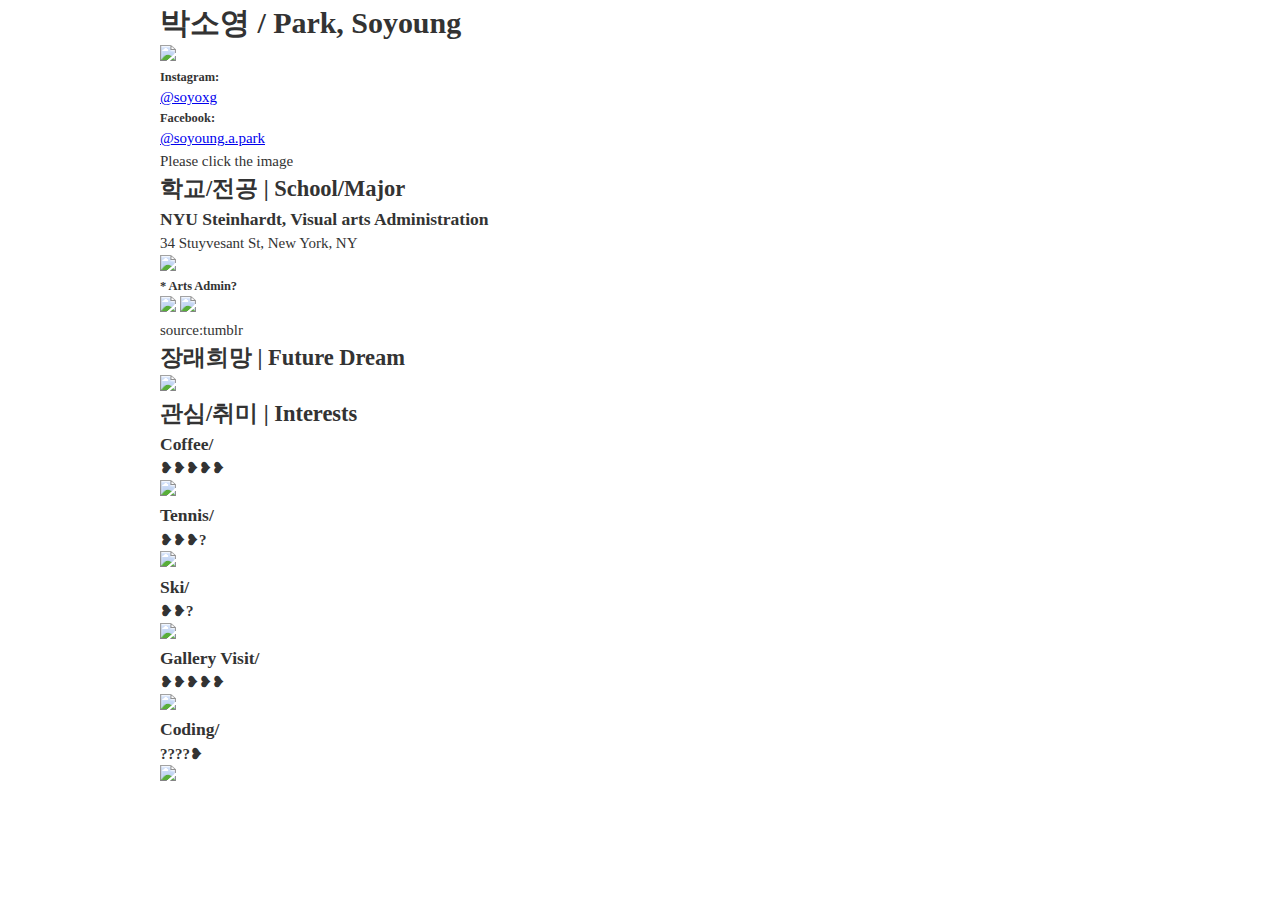
==== soyoung.html @ 8233bb43 "add soyoung" ====
<!DOCTYPE HTML>
<html lang="ko-KR">
  <head>
  <meta charset="utf-8">
  <meta name="viewport" content="width=device-width,initial-scale=1.0">
  <title>Soyoung Park</title>
  <link rel="stylesheet" type="text/css" href="soyoung.css">
  </head>
  <body>
    <div class="container"

    <div class="header">
    <h1>박소영 / Park, Soyoung</h1>
    <a href="https://www.facebook.com/soyoung.a.park"> <img id="profile" src="https://scontent-lga3-1.xx.fbcdn.net/v/t1.0-9/16729382_10211970927089179_1550128365357959615_n.jpg?oh=503290593ffb31f37e13a3bb77bed55f&oe=58FEBAC8">

    </a>
    <h5> Instagram: </h5> <a href="https://www.instagram.com/soyoxg/"> <p> @soyoxg </p> </a>
    <h5> Facebook: </h5> <a href="https://www.facebook.com/soyoung.a.park" <p> @soyoung.a.park </p></a>
    <p>Please click the image</p>
    <h2> 학교/전공 | School/Major</h2>
      <h3>NYU Steinhardt, Visual arts Administration</h3>
      <p>34 Stuyvesant St, New York, NY</p>
      <img src="http://www.shinyawatanabe.net/atomicsunshine/ny/article9film%20004.jpg">
      <h5> * Arts Admin?</h5>
        <img class="major" id="cloud" src="http://24.media.tumblr.com/tumblr_majrax7BOa1qh0usho5_1280.jpg">
        <img class="major" id="auction" src="http://www.christies.com/media-library/images/features/articles/2015/05/12/lfttp-post-sale/mainimage.jpg">
      <p>source:tumblr</p>
    <h2> 장래희망 | Future Dream</h2>
    <img src="http://d2jv9003bew7ag.cloudfront.net/uploads/Steven-Cohen-Portrait-with-Hirsts-Famous-Piece-from-1991-865x577.jpg">
    <h2> 관심/취미 | Interests </h2>
      <h3> Coffee/</h3>
        <h4>❥❥❥❥❥</h4>
        <img class="interest" id="int" src="https://static1.squarespace.com/static/54334c39e4b06ff3a16346ef/t/543c66d9e4b09677c88b305c/1413244644437/stylelacolombe.jpg">
      <h3> Tennis/</h3>
      <h4>❥❥❥? </h4>
        <img class="interest" id="bint" src="http://www.harbourtrees.com/golf/emailer2020/img/harbourtrees/Tennis-Court-at-Sandy-Lane-Barbados__03.jpg">
      <h3> Ski/</h3>
        <h4>❥❥?</h4>
        <img class="interest" id="cint" src="https://cdnb1.trekaroo.com/wp-content/uploads/2016/10/Family-Ski-Safety.jpg">
      <h3> Gallery Visit/</h3>
        <h4>❥❥❥❥❥</h4>
        <img class="interest" id="dint" src="http://livingmajor.com/wp-content/uploads/2014/01/KAWS-Nerman-Exhibition-2779.jpg">
      <h3>Coding/ </h3>
        <h4>????❥ </h4>
        <img id="coint" src="http://assets.motherjones.com/interactives/projects/features/code/img/banner.png">




  </body>
</html>
---- soyoung.css ----
* {
	margin: 0;
}

html {
	font-size: 15px;
	color: #333333;
	/* ì´ ì•„ëž˜ëŠ” í¬ë§ì‚¬í•­; typography */
	line-height: 1.5;
	letter-spacing: -0.002em;
}


/* ------------------ */

.container {
	width: 960px;
	margin: 0 auto;
}


/* ------------------ */

/* float í™œìš©
 * 1. headerë‚´ì— float 1ë²ˆ
 * 2. ulë‚´ì—ì„œ list item float 1ë²ˆ
*/
.header {
	width: 100%;
	height: 70px;
	overflow: hidden
}

.header > h1 {
	float: left;
	font-size: 32px;
	line-height: 70px;
}


/* list-style í•´ì œ */
.gnb {
	float: right;
	overflow: hidden;
	list-style: none;
}

.gnb > li {
	float: left;
	margin-right: 20px;
}

/* ê°€ìƒ í´ëž˜ìŠ¤ í™œìš© */
.gnb > li:last-child {
	margin-right: 0;
}

/* anchor ìŠ¤íƒ€ì¼ í•´ì œ, vertical align(inline) í™•ì¸*/
.gnb > li > a {
	text-decoration: none;
	color: inherit;
	line-height: 70px;
  font-size: 1.5em;
}

/* anchor ìƒíƒœ ë””ìžì¸ */
.gnb > li > a:hover {
	opacity: 0.5;
}


/* ------------------ */

.landing {
	display: inline-block;
	width: 100%;
	height: 600px;
	color: #ffffff;
	text-align: center;
	/* background image ë¡œë“œë§Œ í•´ë„ ì¢‹ìŒ */
	background-image: url("img/photography.jpg");
	background-size: cover;
	background-position: center center;
	background-color: #FFE69C;
	opacity: 0.75;
}

.landing h2 {
	padding-top: 150px;
	margin-bottom: 50px;
	font-size: 5em;
}

.landing p {
	font-size: 2em;
}


/* ------------------ */

/* float 3ë‹¨ ë°°ì¹˜ + margin ê°„ê²© ì¡°ì • */
.images {
	width: 100%;
	padding-top: 100px;
	padding-bottom: 100px;
	overflow: hidden;
}

.image-box {
	float: left;
	width: 310px;
	margin-right: 15px;
	overflow: hidden;
}

.image-box:last-child {
	margin-right: 0px;
}



/* ì´ê±° í•´ì˜¤ë©´ RWD ì¢€ ì•„ì‹œëŠ” ë¶„*/
.image-box > img {
	width: 310px;
	height: auto;
	margin-bottom: 20px;
}

/*.image-img{
	overflow: hidden;
}*/
/* ------------------ */

.contacts {
	width: 100%;
	padding-top: 100px;
	padding-bottom: 100px;
}

.contacts > h2 {
	font-size: 25px;
	margin-bottom: 20px;
}

.contacts > p {
	margin-bottom: 20px;
}

.contact {
	width: 100%;
	margin-bottom: 10px;
}

label, .contact > h5 {
	font-size: 16px;
	font-weight: normal;
}

label {
	margin-right: 10px;
}

/* ì´ê±´ ì—†ì–´ë„ ìƒê´€ ì—†ìŒ <br>ë¡œ ëŒ€ì²´ ê°€ëŠ¥ */
textarea {
	display: block;
}


/* ------------------ */

.footer {
	width: 100%;
	padding-top: 40px;
	padding-bottom: 40px;
	color: #ffffff;
	text-align: center;
	background-color: #333333;
}
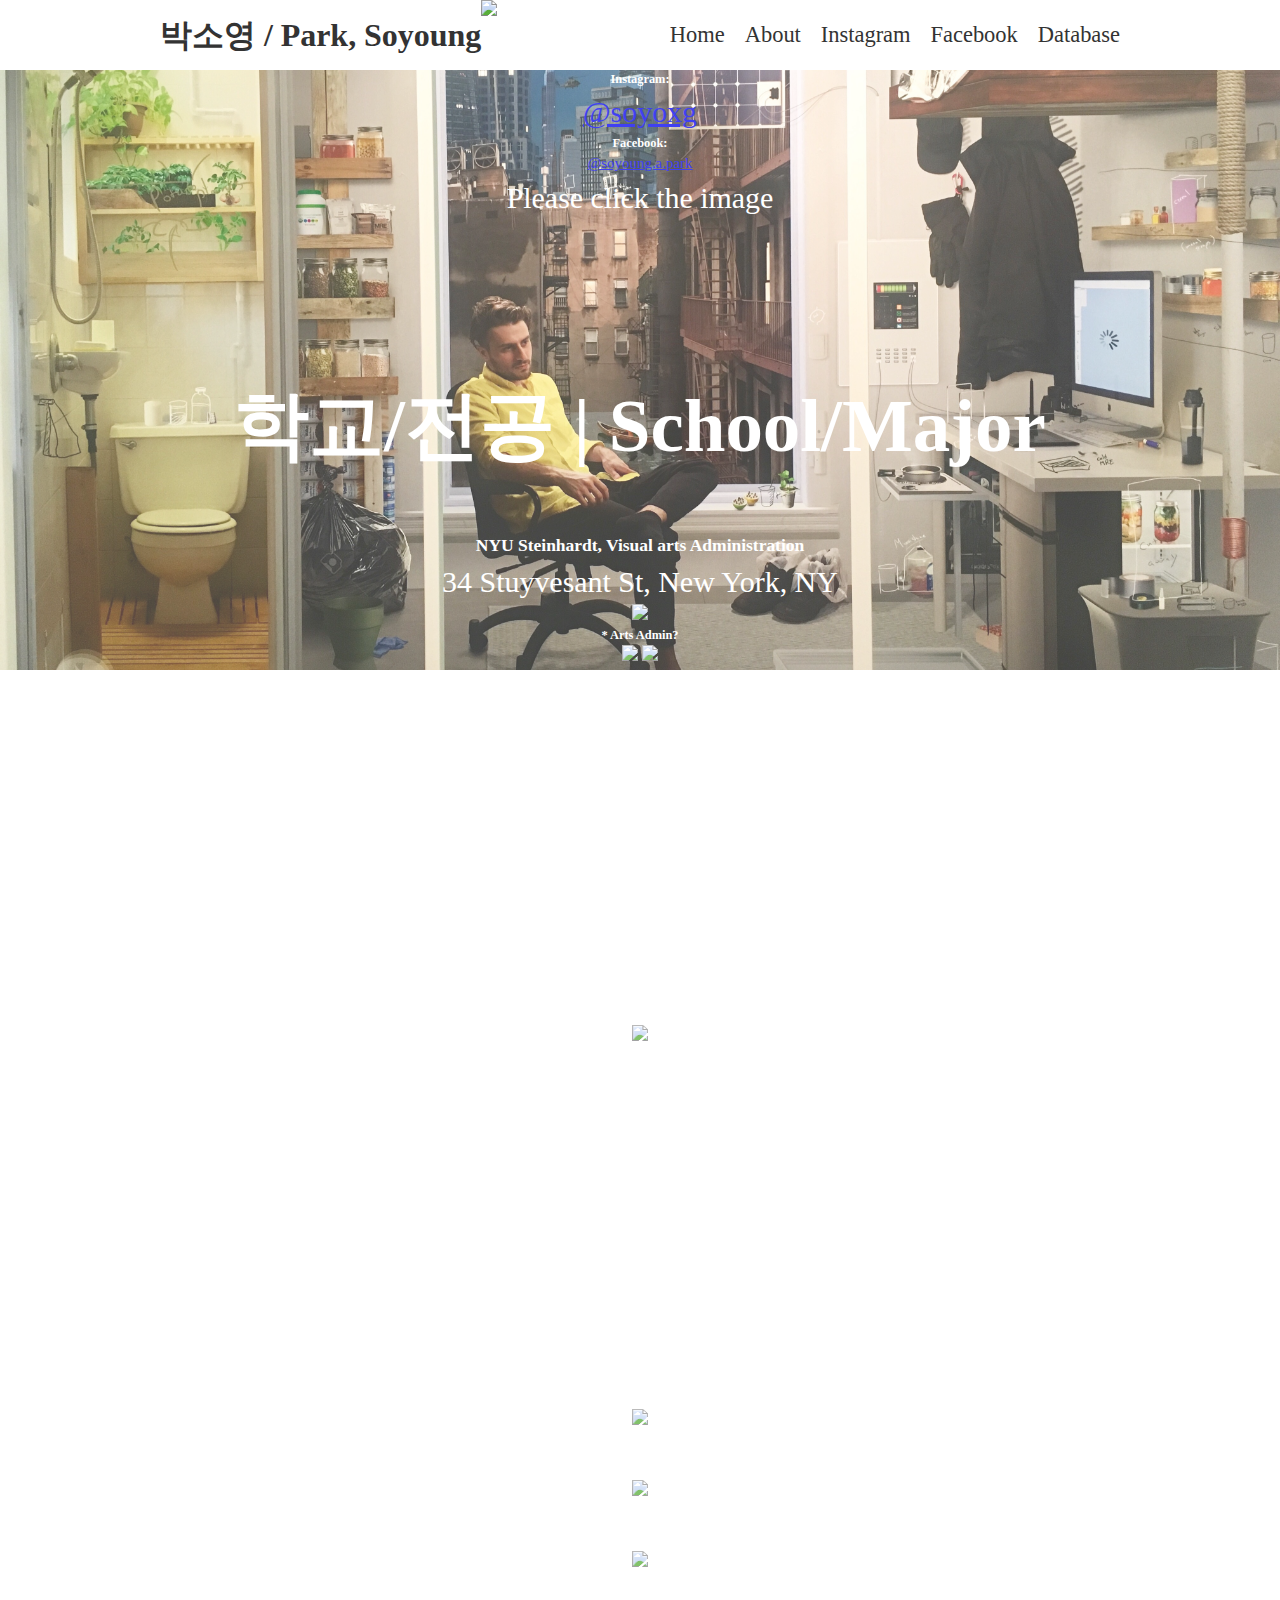
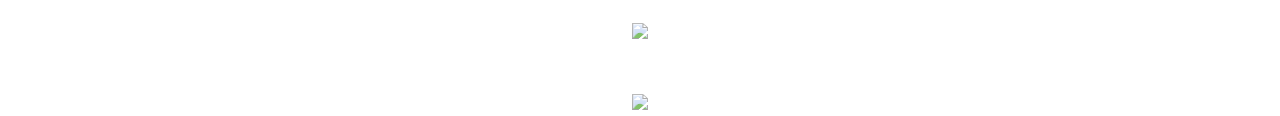
==== commit 7682ab07: "d" ====
--- a/soyoung.html
+++ b/soyoung.html
@@ -7,13 +7,30 @@
   <link rel="stylesheet" type="text/css" href="soyoung.css">
   </head>
   <body>
-    <div class="container"
+    <div class="container">
 
-    <div class="header">
-    <h1>박소영 / Park, Soyoung</h1>
-    <a href="https://www.facebook.com/soyoung.a.park"> <img id="profile" src="https://scontent-lga3-1.xx.fbcdn.net/v/t1.0-9/16729382_10211970927089179_1550128365357959615_n.jpg?oh=503290593ffb31f37e13a3bb77bed55f&oe=58FEBAC8">
+      <div class="header">
+        <h1>박소영 / Park, Soyoung</h1>
+        <a href="https://www.facebook.com/soyoung.a.park"> <img id="profile" src="https://scontent-lga3-1.xx.fbcdn.net/v/t1.0-9/16729382_10211970927089179_1550128365357959615_n.jpg?oh=503290593ffb31f37e13a3bb77bed55f&oe=58FEBAC8"></a>
 
-    </a>
+        <ul class="gnb">
+          <li><a href="https://soyoxg.github.io">Home</a></li>
+          <li><a href="soyoung.html">About</a></li>
+          <li><a href="https://www.instagram.com/soyoxg/">Instagram</a></li>
+          <li><a href="https://www.facebook.com/soyoung.a.park">Facebook</a></li>
+          <li><a href="#">Database</a></li>
+        </ul>
+      </div>
+    </div>
+
+    <!-- //header -->
+    <!-- main -->
+    <div class="main">
+      <!-- main > landing -->
+      <div class="landing">
+        <div class="container">
+
+
     <h5> Instagram: </h5> <a href="https://www.instagram.com/soyoxg/"> <p> @soyoxg </p> </a>
     <h5> Facebook: </h5> <a href="https://www.facebook.com/soyoung.a.park" <p> @soyoung.a.park </p></a>
     <p>Please click the image</p>
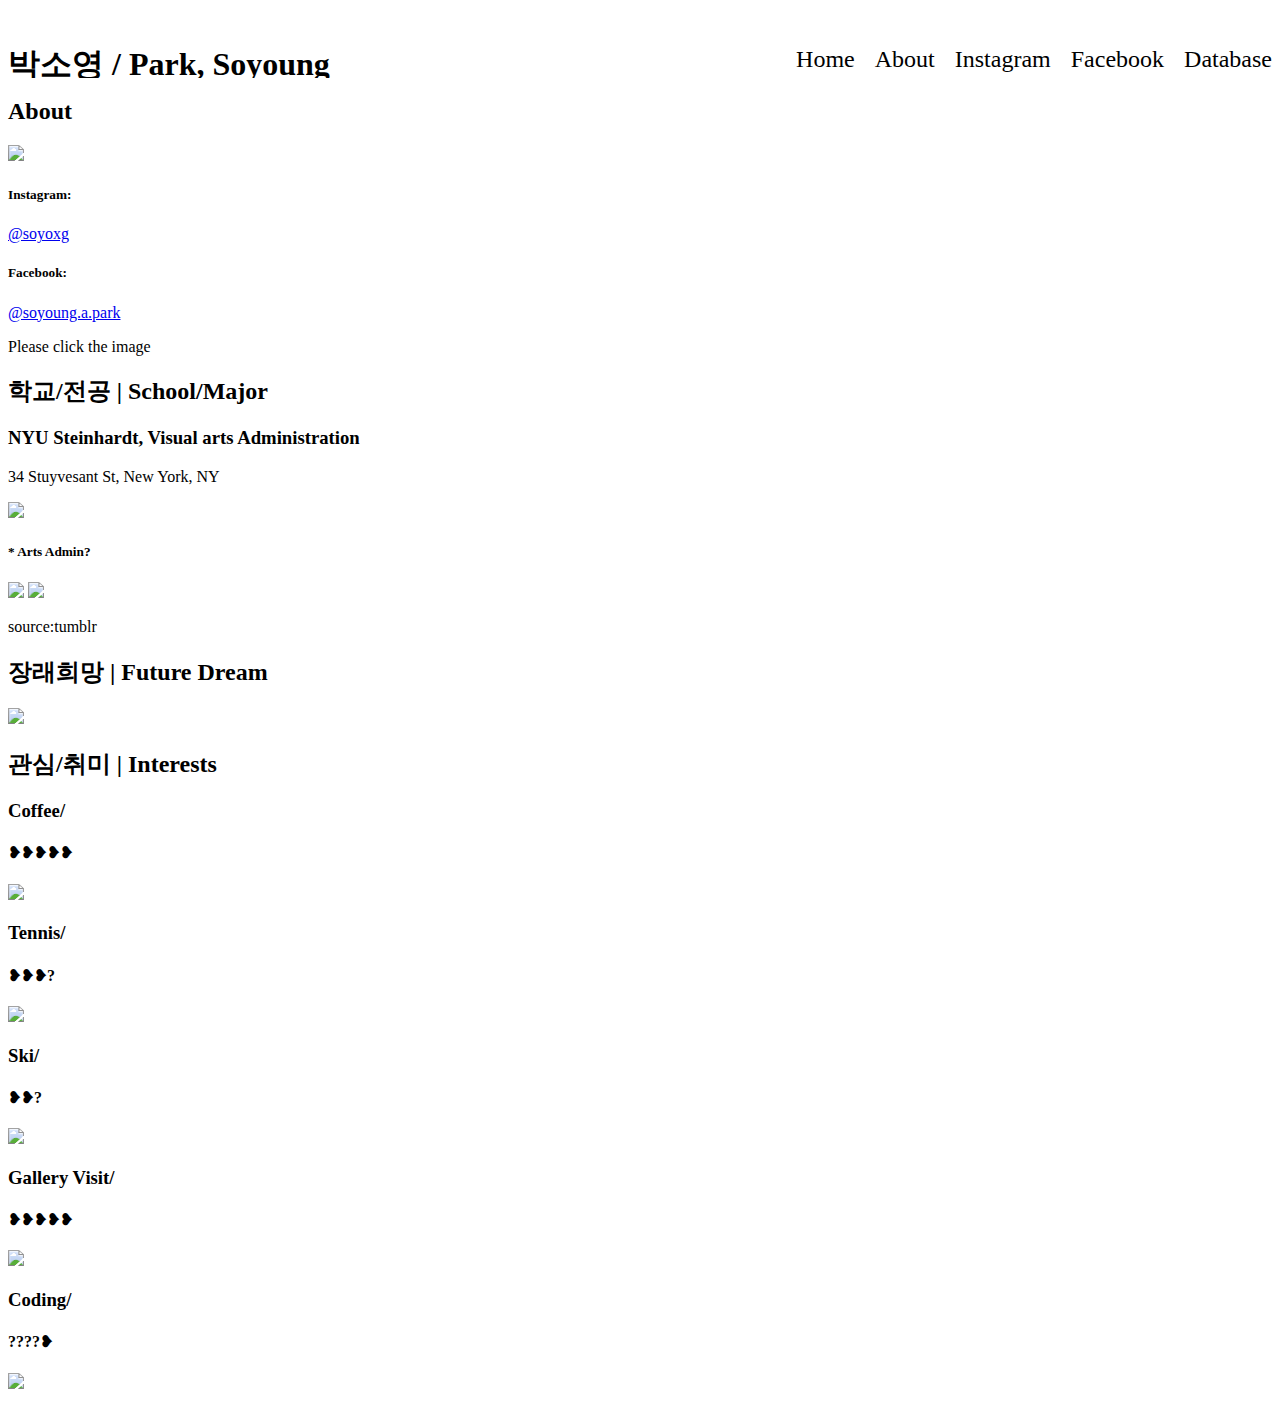
==== commit 9bbf0f25: "m" ====
--- a/soyoung.html
+++ b/soyoung.html
@@ -6,12 +6,13 @@
   <title>Soyoung Park</title>
   <link rel="stylesheet" type="text/css" href="soyoung.css">
   </head>
+
   <body>
     <div class="container">
 
       <div class="header">
         <h1>박소영 / Park, Soyoung</h1>
-        <a href="https://www.facebook.com/soyoung.a.park"> <img id="profile" src="https://scontent-lga3-1.xx.fbcdn.net/v/t1.0-9/16729382_10211970927089179_1550128365357959615_n.jpg?oh=503290593ffb31f37e13a3bb77bed55f&oe=58FEBAC8"></a>
+        <a href="https://www.facebook.com/soyoung.a.park">
 
         <ul class="gnb">
           <li><a href="https://soyoxg.github.io">Home</a></li>
@@ -23,13 +24,9 @@
       </div>
     </div>
 
-    <!-- //header -->
-    <!-- main -->
-    <div class="main">
-      <!-- main > landing -->
-      <div class="landing">
-        <div class="container">
 
+    <h2> About </h2>
+    <img src="https://scontent-lga3-1.xx.fbcdn.net/v/t1.0-9/16729382_10211970927089179_1550128365357959615_n.jpg?oh=503290593ffb31f37e13a3bb77bed55f&oe=58FEBAC8">
 
     <h5> Instagram: </h5> <a href="https://www.instagram.com/soyoxg/"> <p> @soyoxg </p> </a>
     <h5> Facebook: </h5> <a href="https://www.facebook.com/soyoung.a.park" <p> @soyoung.a.park </p></a>
@@ -60,7 +57,8 @@
       <h3>Coding/ </h3>
         <h4>????❥ </h4>
         <img id="coint" src="http://assets.motherjones.com/interactives/projects/features/code/img/banner.png">
-
+</div>
+</div>
 
 
 
--- a/soyoung.css
+++ b/soyoung.css
@@ -1,30 +1,3 @@
-* {
-	margin: 0;
-}
-
-html {
-	font-size: 15px;
-	color: #333333;
-	/* ì´ ì•„ëž˜ëŠ” í¬ë§ì‚¬í•­; typography */
-	line-height: 1.5;
-	letter-spacing: -0.002em;
-}
-
-
-/* ------------------ */
-
-.container {
-	width: 960px;
-	margin: 0 auto;
-}
-
-
-/* ------------------ */
-
-/* float í™œìš©
- * 1. headerë‚´ì— float 1ë²ˆ
- * 2. ulë‚´ì—ì„œ list item float 1ë²ˆ
-*/
 .header {
 	width: 100%;
 	height: 70px;
@@ -67,112 +40,3 @@
 .gnb > li > a:hover {
 	opacity: 0.5;
 }
-
-
-/* ------------------ */
-
-.landing {
-	display: inline-block;
-	width: 100%;
-	height: 600px;
-	color: #ffffff;
-	text-align: center;
-	/* background image ë¡œë“œë§Œ í•´ë„ ì¢‹ìŒ */
-	background-image: url("img/photography.jpg");
-	background-size: cover;
-	background-position: center center;
-	background-color: #FFE69C;
-	opacity: 0.75;
-}
-
-.landing h2 {
-	padding-top: 150px;
-	margin-bottom: 50px;
-	font-size: 5em;
-}
-
-.landing p {
-	font-size: 2em;
-}
-
-
-/* ------------------ */
-
-/* float 3ë‹¨ ë°°ì¹˜ + margin ê°„ê²© ì¡°ì • */
-.images {
-	width: 100%;
-	padding-top: 100px;
-	padding-bottom: 100px;
-	overflow: hidden;
-}
-
-.image-box {
-	float: left;
-	width: 310px;
-	margin-right: 15px;
-	overflow: hidden;
-}
-
-.image-box:last-child {
-	margin-right: 0px;
-}
-
-
-
-/* ì´ê±° í•´ì˜¤ë©´ RWD ì¢€ ì•„ì‹œëŠ” ë¶„*/
-.image-box > img {
-	width: 310px;
-	height: auto;
-	margin-bottom: 20px;
-}
-
-/*.image-img{
-	overflow: hidden;
-}*/
-/* ------------------ */
-
-.contacts {
-	width: 100%;
-	padding-top: 100px;
-	padding-bottom: 100px;
-}
-
-.contacts > h2 {
-	font-size: 25px;
-	margin-bottom: 20px;
-}
-
-.contacts > p {
-	margin-bottom: 20px;
-}
-
-.contact {
-	width: 100%;
-	margin-bottom: 10px;
-}
-
-label, .contact > h5 {
-	font-size: 16px;
-	font-weight: normal;
-}
-
-label {
-	margin-right: 10px;
-}
-
-/* ì´ê±´ ì—†ì–´ë„ ìƒê´€ ì—†ìŒ <br>ë¡œ ëŒ€ì²´ ê°€ëŠ¥ */
-textarea {
-	display: block;
-}
-
-
-/* ------------------ */
-
-.footer {
-	width: 100%;
-	padding-top: 40px;
-	padding-bottom: 40px;
-	color: #ffffff;
-	text-align: center;
-	background-color: #333333;
-}
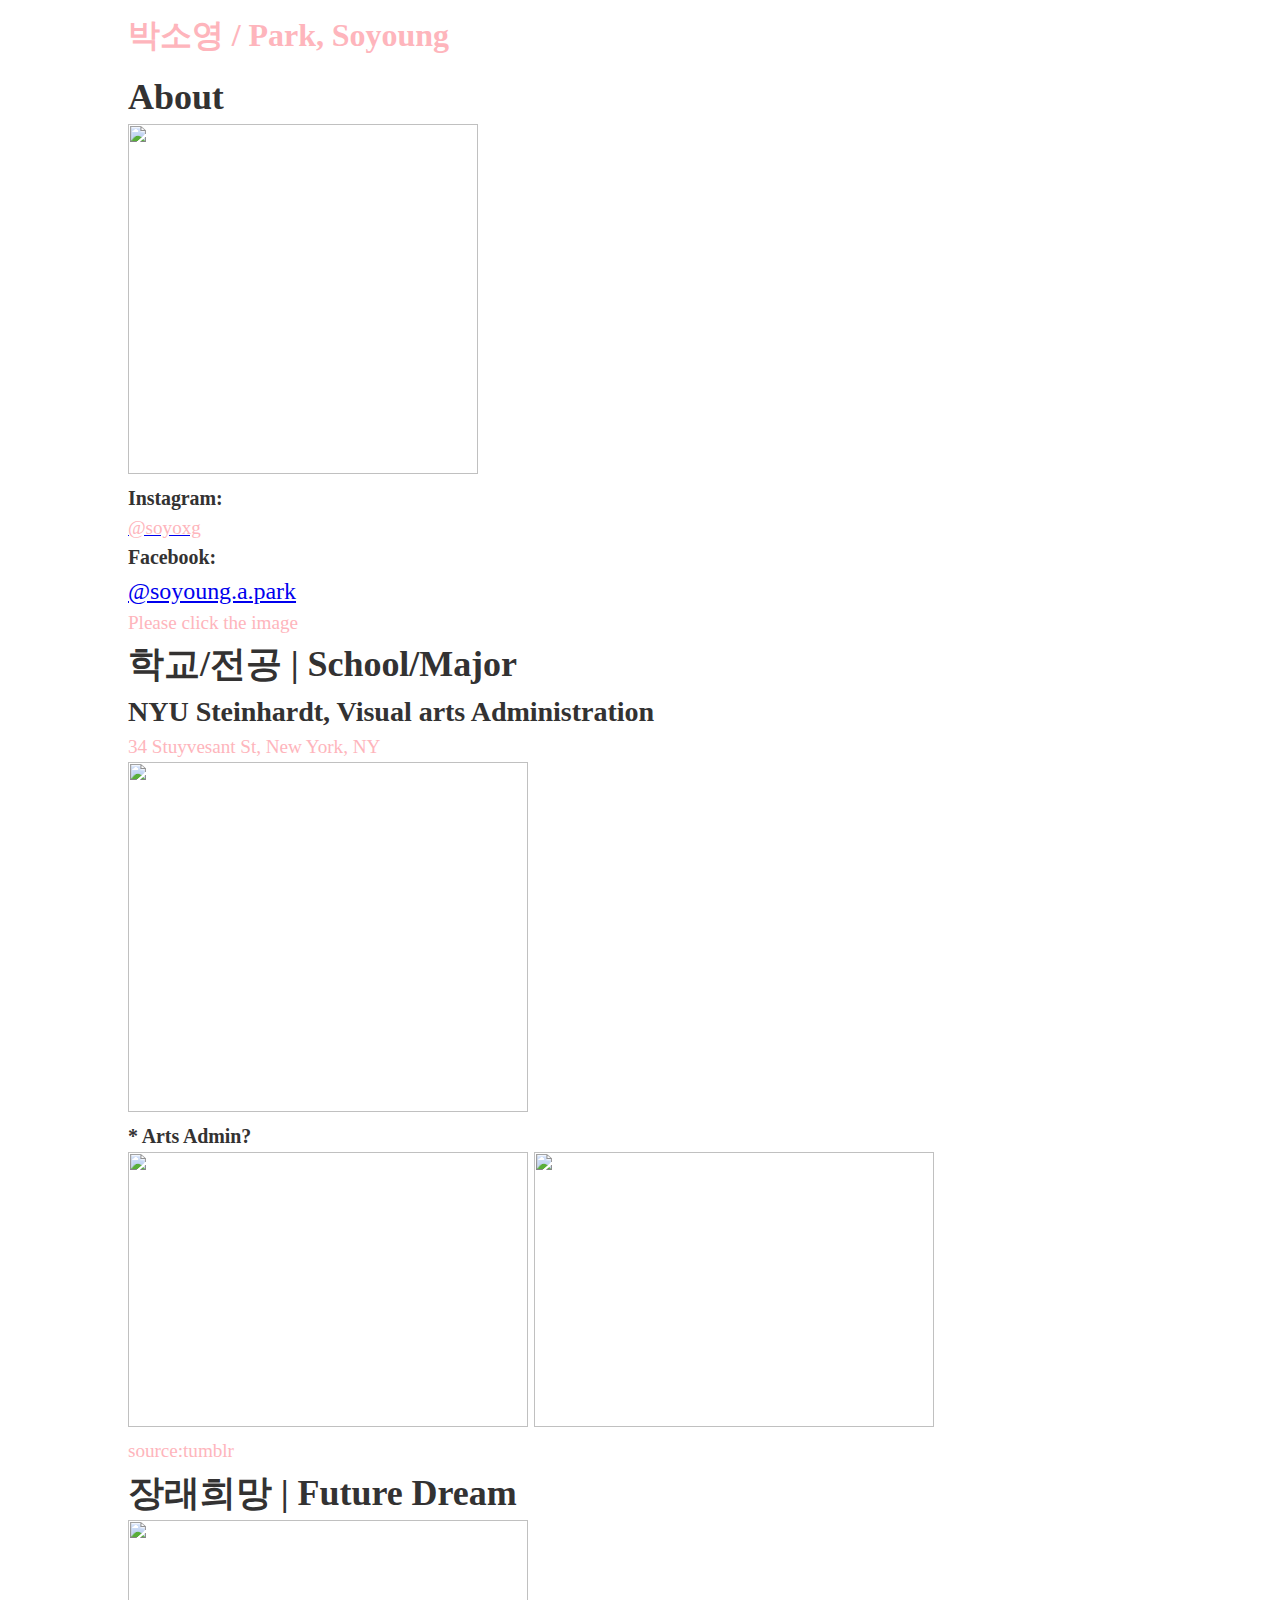
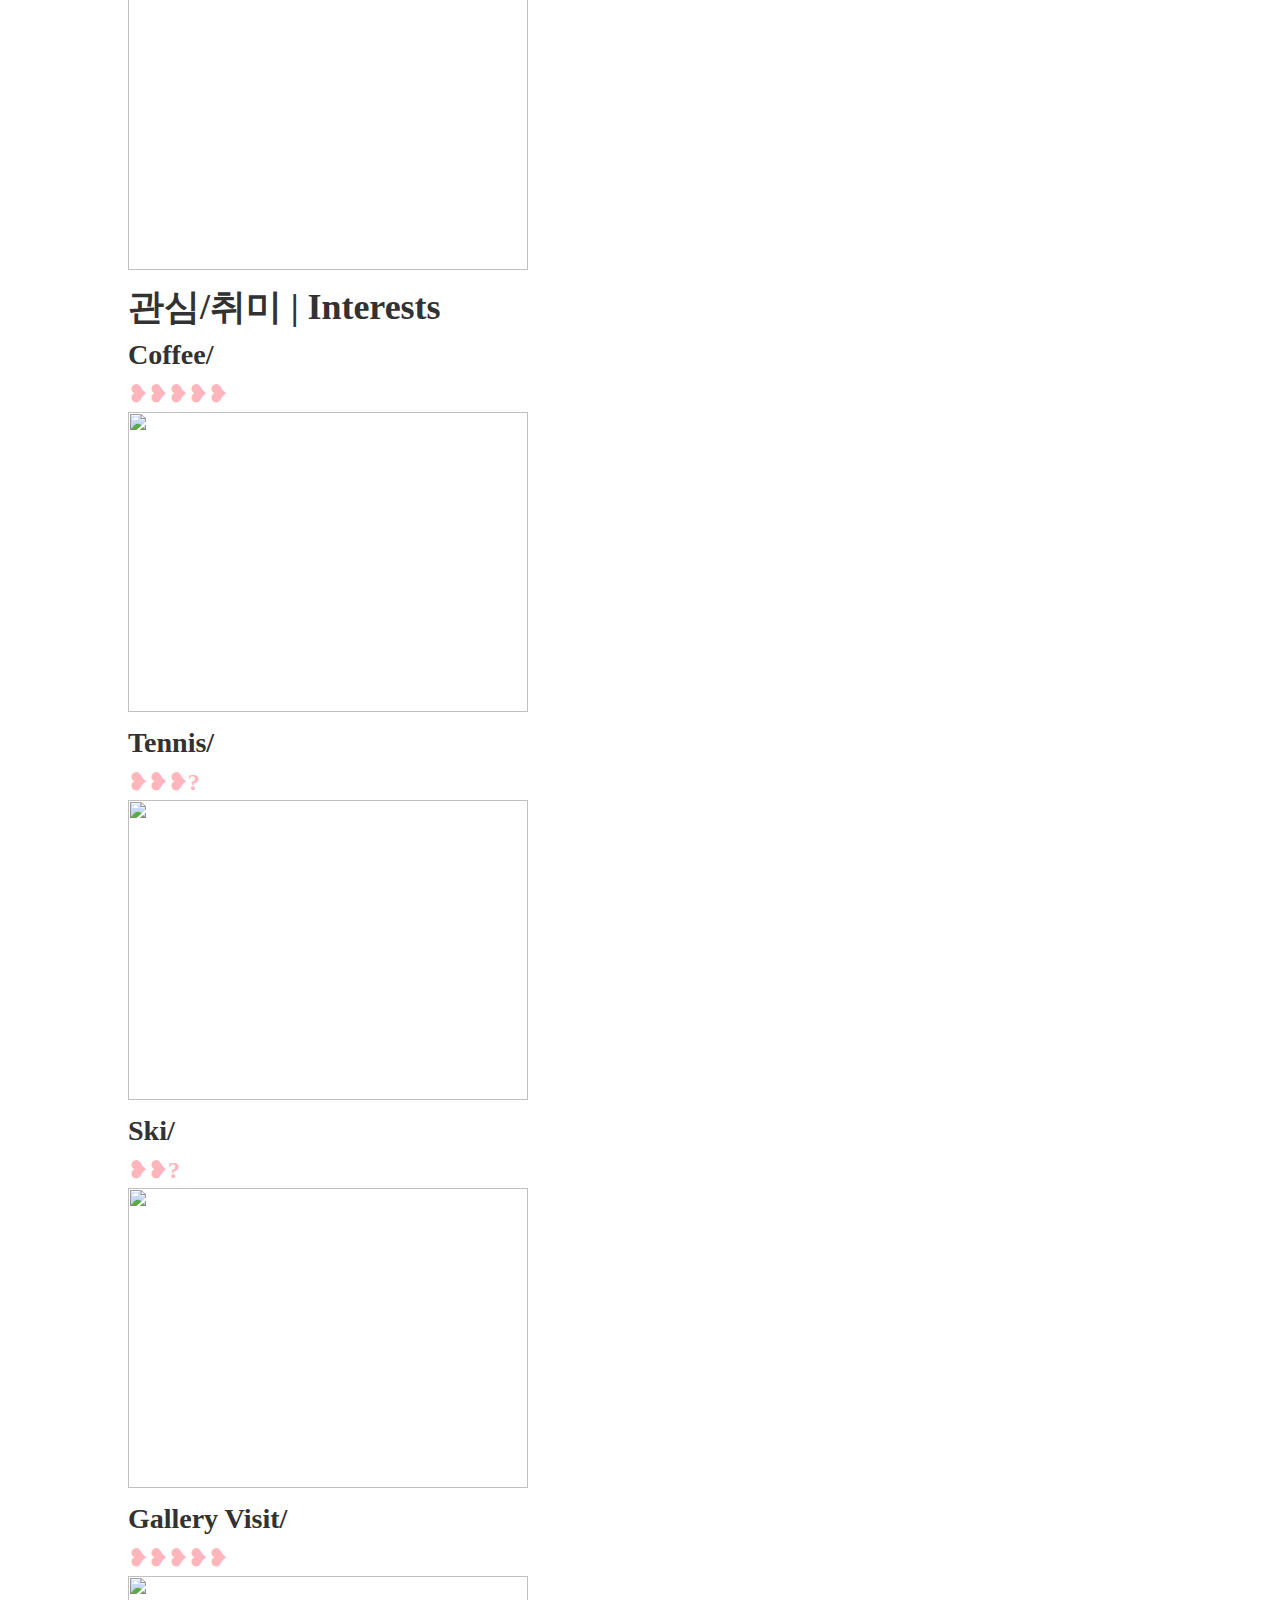
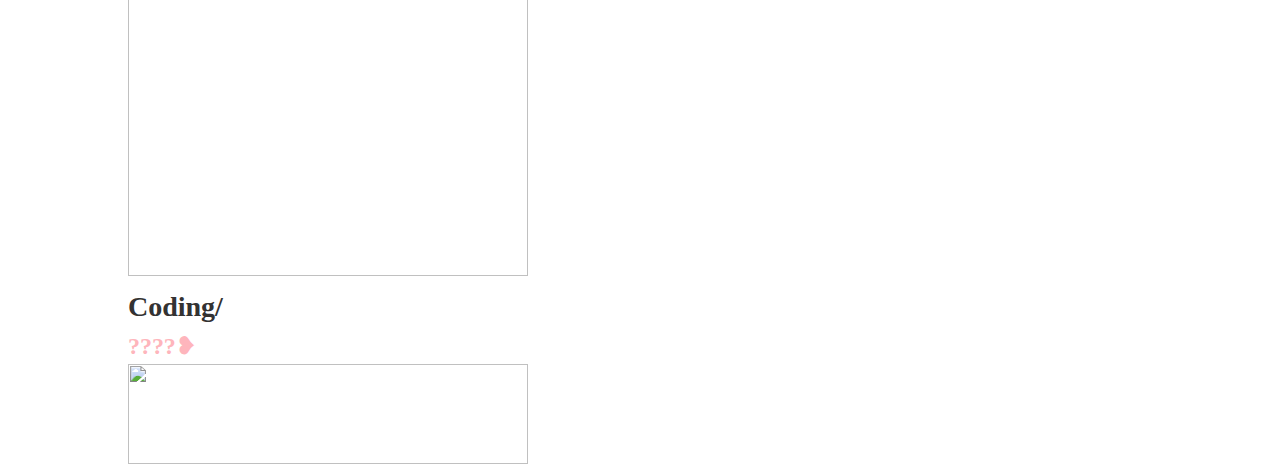
==== commit 3129cd03: "s" ====
--- a/soyoung.html
+++ b/soyoung.html
@@ -2,9 +2,9 @@
 <html lang="ko-KR">
   <head>
   <meta charset="utf-8">
-  <meta name="viewport" content="width=device-width,initial-scale=1.0">
-  <title>Soyoung Park</title>
-  <link rel="stylesheet" type="text/css" href="soyoung.css">
+
+  <title>About (draft)</title>
+  <link rel="stylesheet" href="soyoung.css">
   </head>
 
   <body>
@@ -12,7 +12,6 @@
 
       <div class="header">
         <h1>박소영 / Park, Soyoung</h1>
-        <a href="https://www.facebook.com/soyoung.a.park">
 
         <ul class="gnb">
           <li><a href="https://soyoxg.github.io">Home</a></li>
@@ -26,7 +25,7 @@
 
 
     <h2> About </h2>
-    <img src="https://scontent-lga3-1.xx.fbcdn.net/v/t1.0-9/16729382_10211970927089179_1550128365357959615_n.jpg?oh=503290593ffb31f37e13a3bb77bed55f&oe=58FEBAC8">
+    <img id="profile" src="https://scontent-lga3-1.xx.fbcdn.net/v/t1.0-9/16729382_10211970927089179_1550128365357959615_n.jpg?oh=503290593ffb31f37e13a3bb77bed55f&oe=58FEBAC8">
 
     <h5> Instagram: </h5> <a href="https://www.instagram.com/soyoxg/"> <p> @soyoxg </p> </a>
     <h5> Facebook: </h5> <a href="https://www.facebook.com/soyoung.a.park" <p> @soyoung.a.park </p></a>
--- a/soyoung.css
+++ b/soyoung.css
@@ -1,3 +1,15 @@
+* {
+	margin: 0;
+}
+
+html {
+	font-size: 15px;
+	color: #333333;
+	/* ì´ ì•„ëž˜ëŠ” í¬ë§ì‚¬í•­; typography */
+	line-height: 1.5;
+	letter-spacing: -0.002em;
+}
+
 .header {
 	width: 100%;
 	height: 70px;
@@ -40,3 +52,53 @@
 .gnb > li > a:hover {
 	opacity: 0.5;
 }
+
+html{
+  margin-left: 10%; /*margin from left is 10% of the screen*/
+  margin-right: 20%;
+  font-size: 1.5em; /*unit=>em*/
+}
+img{
+  height:350px;
+  width:400px;
+}
+p{
+  font-size: 0.8em;
+  margin:0;
+  color:#FEB5BC;
+
+}
+h1{
+  margin-bottom: 1;
+  color:#FEB5BC;
+}
+h2,h5{
+margin-bottom:0;
+color:#333232}
+h6{
+  margin:0;
+}
+h4{
+  margin-bottom:1;
+  margin-top:0;
+  color:#FEB5BC;
+}
+h3{
+  margin-bottom:0;
+  color:#333232;
+}
+.major{
+  width:400px;
+  height:275px;
+}
+#coint{
+  width:400px;
+  height:100px;
+}
+.interest{
+  width:400px;
+  height: 300px;
+}
+#profile{
+  height: 350px;
+  width: 350px;
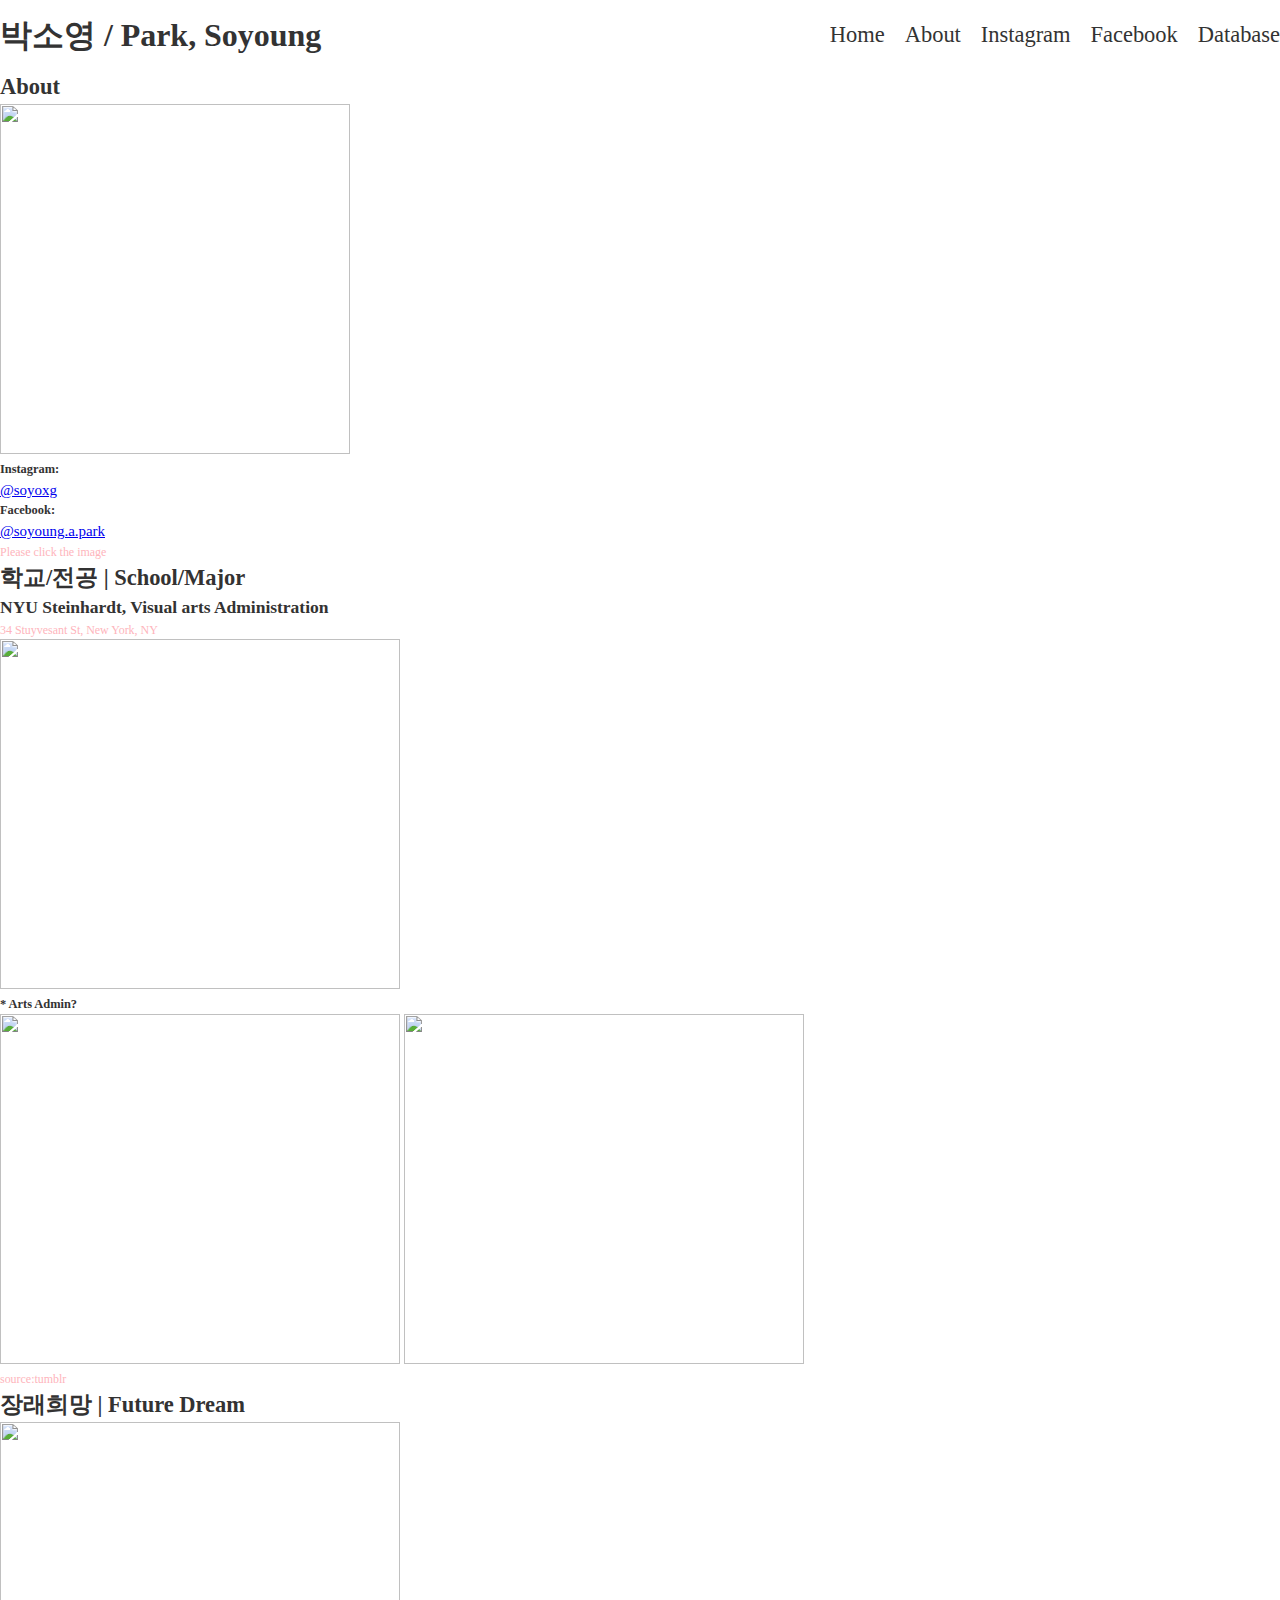
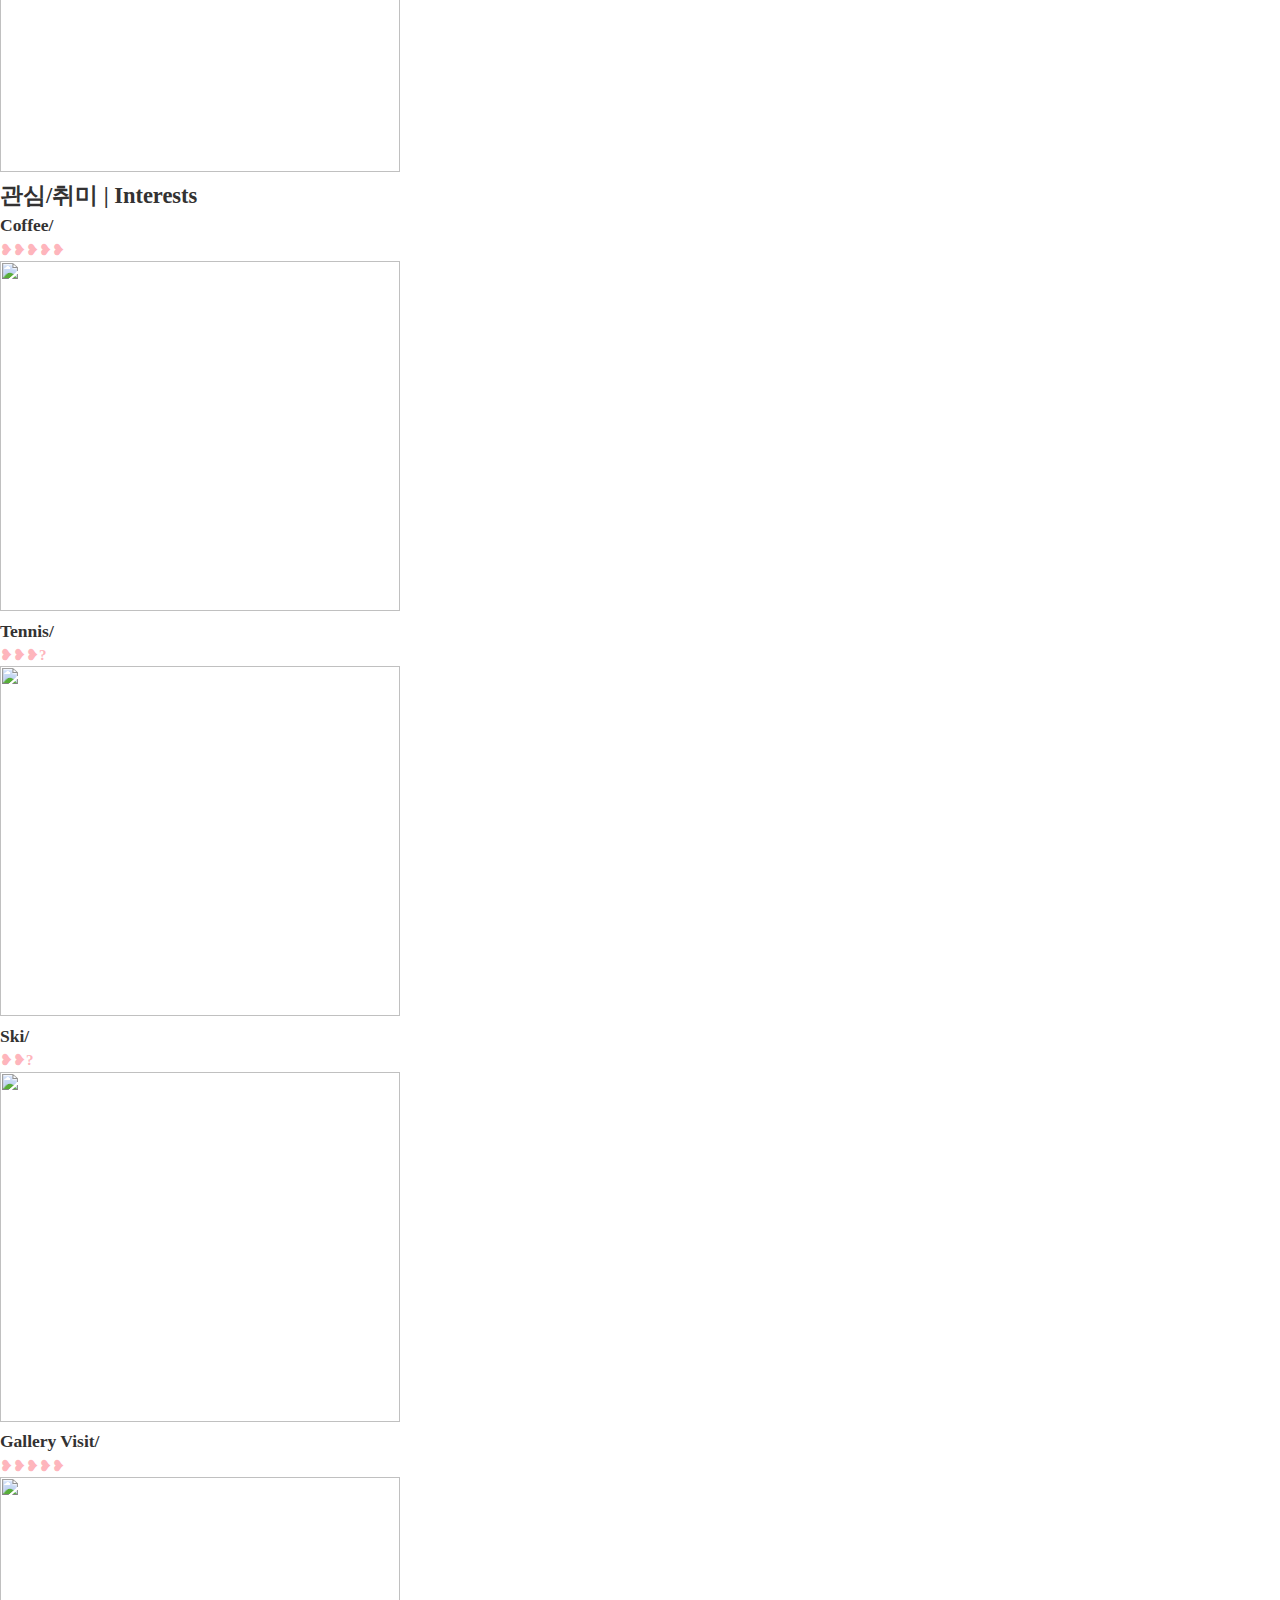
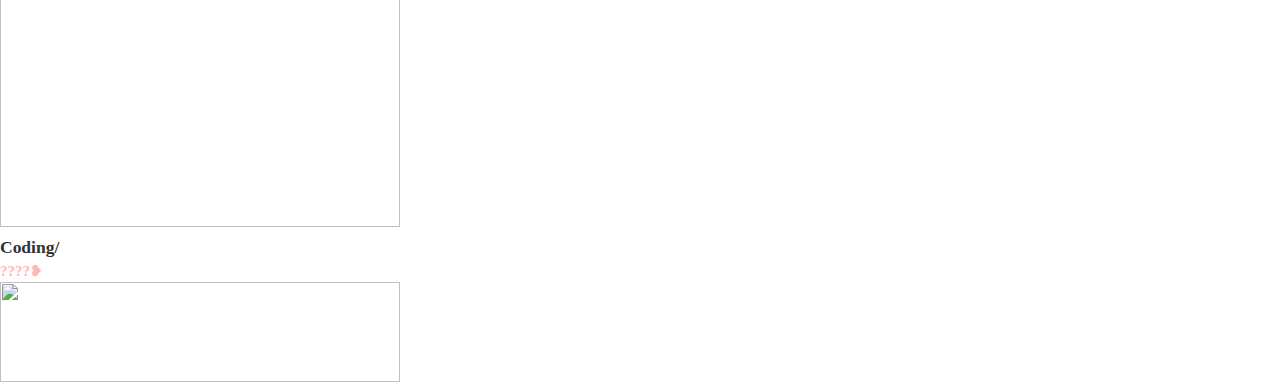
==== commit db3cd7ea: "dirty" ====
--- a/soyoung.html
+++ b/soyoung.html
@@ -25,6 +25,8 @@
 
 
     <h2> About </h2>
+    <div class="draft">
+
     <img id="profile" src="https://scontent-lga3-1.xx.fbcdn.net/v/t1.0-9/16729382_10211970927089179_1550128365357959615_n.jpg?oh=503290593ffb31f37e13a3bb77bed55f&oe=58FEBAC8">
 
     <h5> Instagram: </h5> <a href="https://www.instagram.com/soyoxg/"> <p> @soyoxg </p> </a>
@@ -57,7 +59,7 @@
         <h4>????❥ </h4>
         <img id="coint" src="http://assets.motherjones.com/interactives/projects/features/code/img/banner.png">
 </div>
-</div>
+
 
 
 
--- a/soyoung.css
+++ b/soyoung.css
@@ -53,37 +53,35 @@
 	opacity: 0.5;
 }
 
-html{
+.draft > html{
   margin-left: 10%; /*margin from left is 10% of the screen*/
   margin-right: 20%;
   font-size: 1.5em; /*unit=>em*/
 }
-img{
+.draft > img{
   height:350px;
   width:400px;
 }
-p{
+.draft > p{
   font-size: 0.8em;
   margin:0;
   color:#FEB5BC;
 
 }
-h1{
-  margin-bottom: 1;
-  color:#FEB5BC;
-}
-h2,h5{
+
+.draft > h2,h5{
 margin-bottom:0;
 color:#333232}
-h6{
+
+.draft > h6{
   margin:0;
 }
-h4{
+.draft > h4{
   margin-bottom:1;
   margin-top:0;
   color:#FEB5BC;
 }
-h3{
+.draft > h3{
   margin-bottom:0;
   color:#333232;
 }
